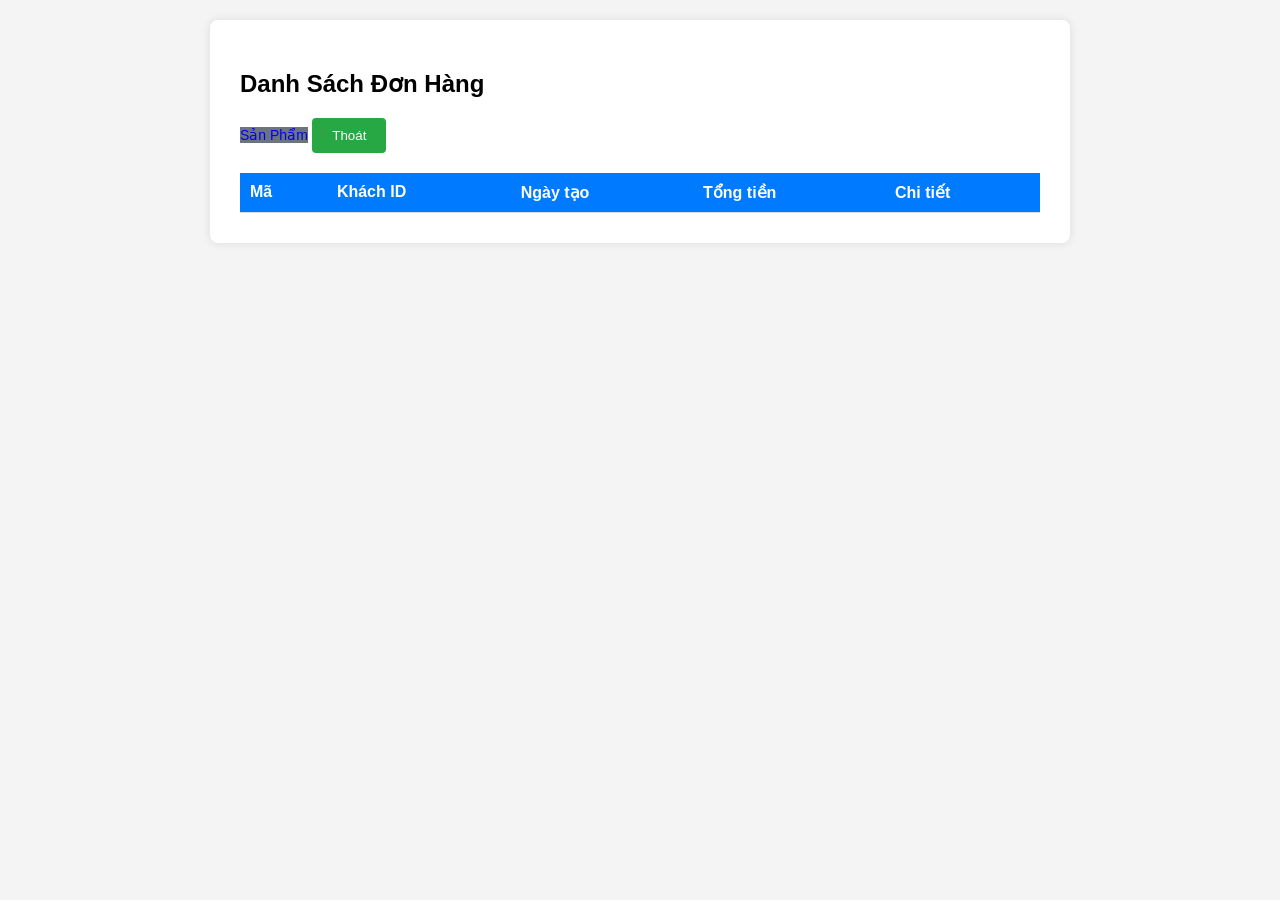
==== BaitapcuoikyBE/frontend/admin-orders.html @ 0acf5473 "Update 1" ====
<!DOCTYPE html>
<html lang="vi">
<head>
    <meta charset="UTF-8">
    <title>Quản Lý Đơn Hàng</title>
    <link rel="stylesheet" href="style.css">
    <script src="main.js"></script>
</head>
<body>
    <div class="container">
        <div class="header">
            <h2>Danh Sách Đơn Hàng</h2>
            <div>
                <a href="products.html" class="checkout-btn" style="background:#6c757d;text-decoration:none;font-size:14px;">Sản Phẩm</a>
                <button class="logout-btn" onclick="logout()">Thoát</button>
            </div>
        </div>
        <table>
            <thead><tr><th>Mã</th><th>Khách ID</th><th>Ngày tạo</th><th>Tổng tiền</th><th>Chi tiết</th></tr></thead>
            <tbody id="list"></tbody>
        </table>
    </div>
    <script>
    async function load() {
        const res = await apiGet("/orders");
        if(!res.ok) return;
        const data = await res.json();
        document.getElementById("list").innerHTML = data.map(o => {
            let details = o.orderDetails.map(d => `<div style="font-size:0.9em;color:#555;">- ${d.product?.name||'SP xóa'} x${d.quantity}: ${d.unitPrice.toLocaleString()}đ</div>`).join('');
            return `
            <tr style="background:#f9f9f9; border-top:2px solid #ccc;">
                <td><b>#${o.id}</b></td><td>${o.customerId}</td><td>${new Date(o.createdAt).toLocaleString()}</td>
                <td style="color:red;font-weight:bold">${o.totalPrice.toLocaleString()}đ</td>
                <td>Xem dưới 👇</td>
            </tr>
            <tr><td colspan="5" style="padding-left:20px;">${details}</td></tr>`;
        }).join('');
    }
    load();
    </script>
</body>
</html>
---- BaitapcuoikyBE/frontend/style.css ----
body { font-family: 'Segoe UI', sans-serif; background-color: #f4f4f4; display: flex; flex-direction: column; align-items: center; min-height: 100vh; margin: 0; }
.container { background: #fff; padding: 30px; border-radius: 8px; box-shadow: 0 0 10px rgba(0,0,0,0.1); width: 90%; max-width: 800px; margin-top: 20px; }
input { width: 100%; padding: 10px; margin: 10px 0; border: 1px solid #ccc; border-radius: 4px; box-sizing: border-box;}
button { padding: 10px 20px; background: #28a745; color: #fff; border: none; border-radius: 4px; cursor: pointer; }
button:hover { background: #218838; }
.delete-btn { background: #dc3545; }
table { width: 100%; border-collapse: collapse; margin-top: 20px; }
th, td { padding: 10px; border-bottom: 1px solid #ddd; text-align: left; }
th { background: #007bff; color: white; }
.item-row { display: flex; justify-content: space-between; align-items: center; border-bottom: 1px dashed #ccc; padding: 5px 0;}
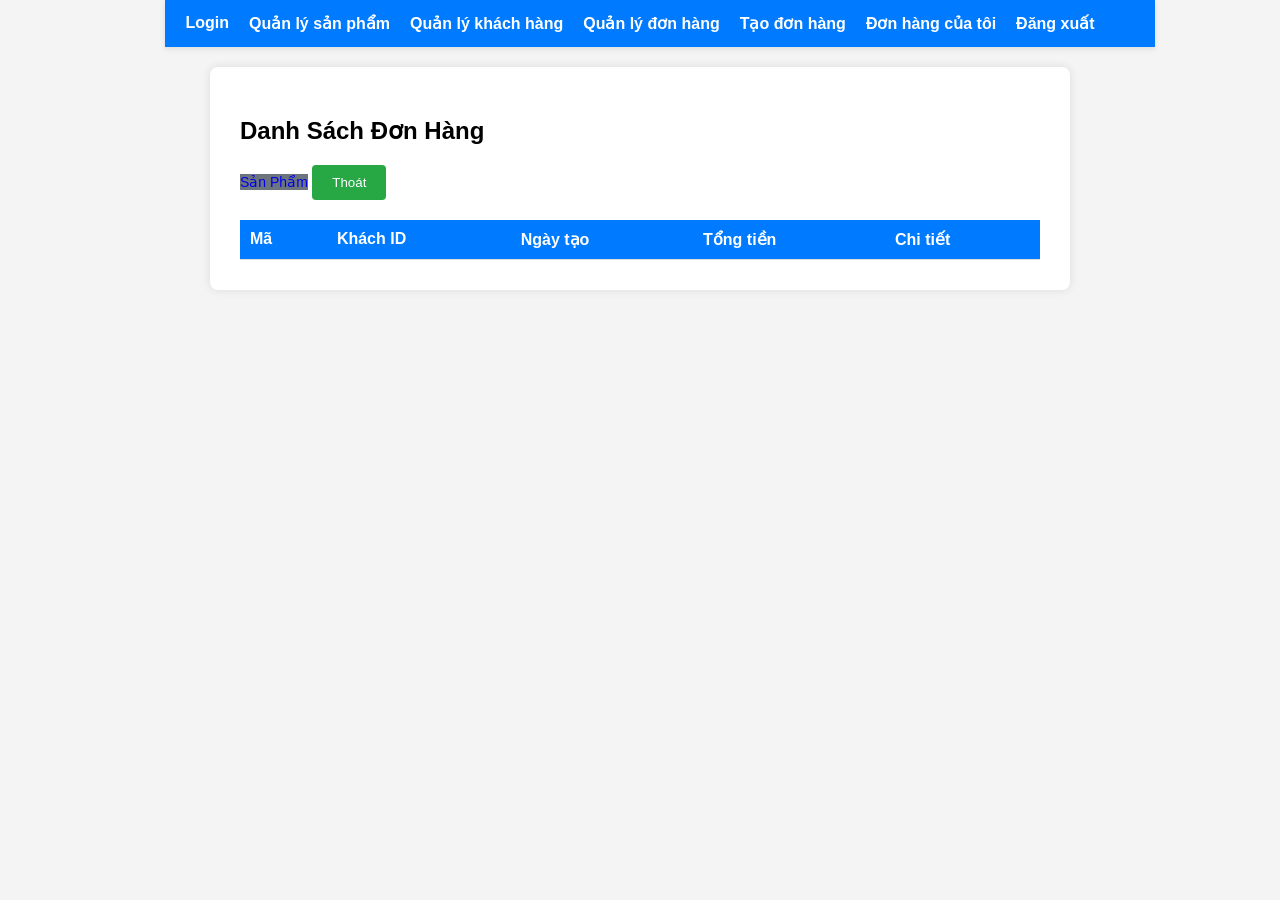
==== commit ca43c1a9: "add" ====
--- a/BaitapcuoikyBE/frontend/admin-orders.html
+++ b/BaitapcuoikyBE/frontend/admin-orders.html
@@ -7,6 +7,14 @@
     <script src="main.js"></script>
 </head>
 <body>
+    <div id="navbar"></div>
+    <script>
+        fetch("nav.html")
+            .then(res => res.text())
+            .then(html => {
+                document.getElementById("navbar").innerHTML = html;
+            });
+    </script>
     <div class="container">
         <div class="header">
             <h2>Danh Sách Đơn Hàng</h2>
